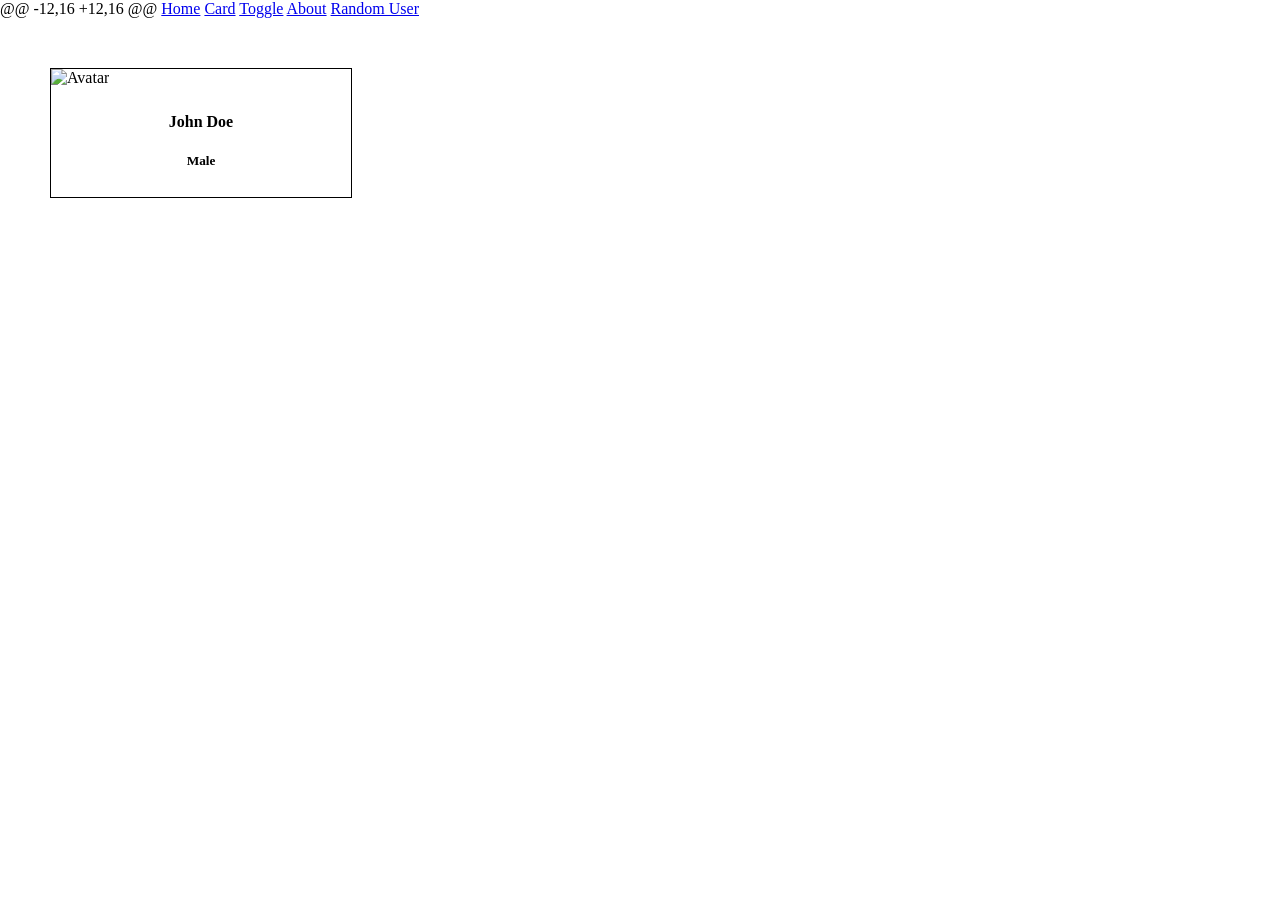
==== src/main/resources/static/card.html @ 5a9c2f8a "d2" ====
<!DOCTYPE html>
<html lang="en">
<head>
    <meta charset="UTF-8">
    <meta name="viewport" content="width=device-width, initial-scale=1.0">
    <title>Profile Card Toggle</title>
    <title>Profile Card</title>
    <link rel="stylesheet" href="css/site.css">
    <link rel="stylesheet" href="css/card.css">
</head>
@@ -12,16 +12,16 @@
        <a href="/">Home</a>
        <a href="/card.html">Card</a>
        <a href="/toggle.html">Toggle</a>
        <a href="#">About</a>
        <a href="/random.html">Random User</a>
    </div>
    <div class="card">
        <img id="userImage" src="/img/img_avatar.png" alt="Avatar" style="width:100%">

        <div class="card-content">
            <h4 id="userName">John Doe</h4>
            <h5 id="userGender">Male</h5>
        </div>
    </div>
    <script src="js/site.js"></script>

</body>
---- src/main/resources/static/css/site.css ----
h1 {
    color:red;
}
/* .card {
border: 1px solid #22D3EE;
border-radius: 12px;
padding: 1.5rem;
text-align: center;
max-width: 280px;
} */
body{
    margin: 0px;
    padding: 0px;
}
.navbar{
    border:1px solid #000000;
    background-color: #32a2b3;
    padding: 10px;
}
.navbar a{
    color: #fffefe;
    text-decoration: none;
    margin: 0px 10px;

}
.navbar a:hover{
   background-color: #120c0c;
   padding:10px;
}
---- src/main/resources/static/css/card.css ----
.card{
    border: 1px solid black;
    width: 300px;
    margin-left: 50px;;
    margin-top: 50px;
}
.card img{
    width: 100%;
}
.card-content{
    padding: 5px;
    text-align: center;
}
button {
    margin-top: 10px;
    margin-left: 60px;
}
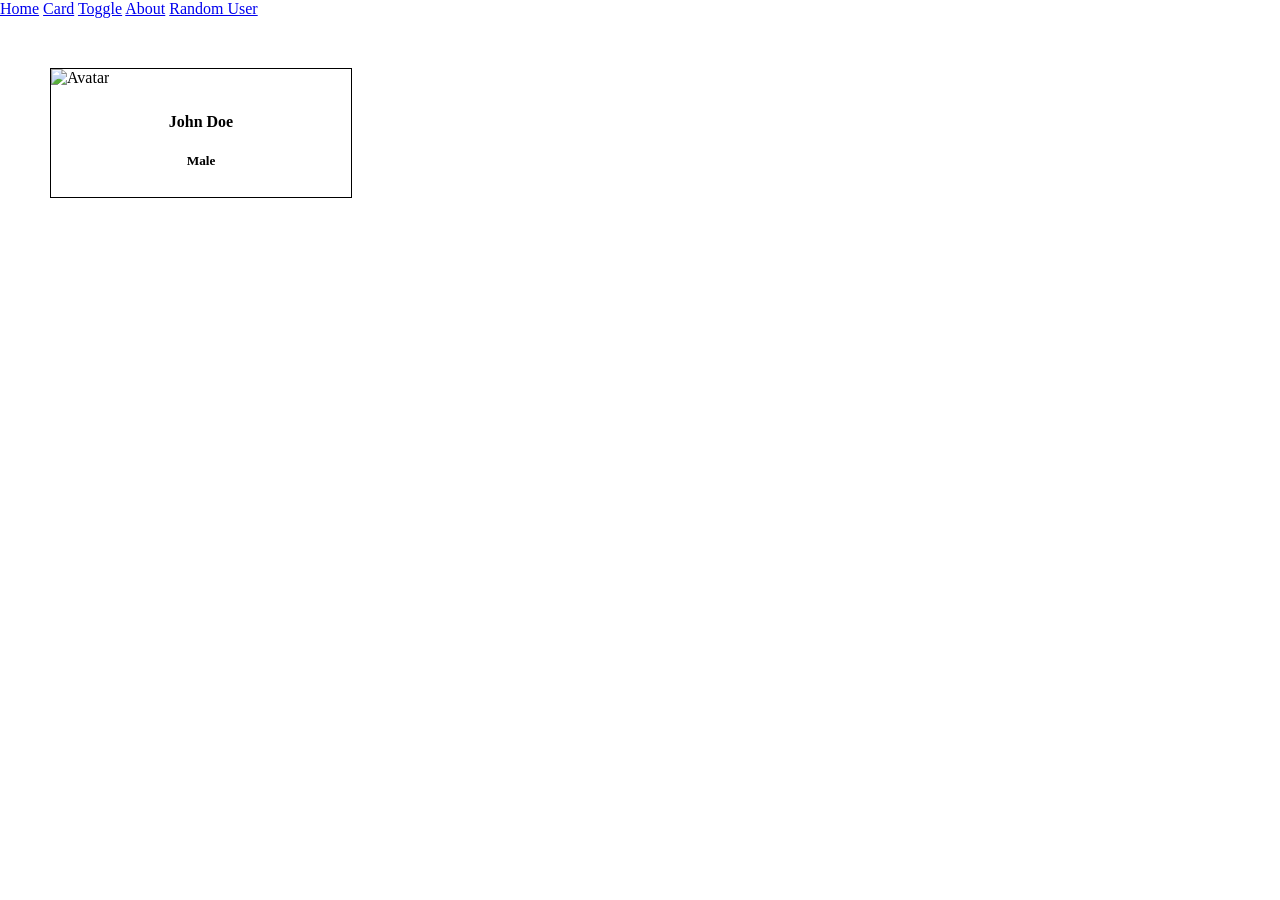
==== commit 5f4e997c: "final" ====
--- a/src/main/resources/static/card.html
+++ b/src/main/resources/static/card.html
@@ -8,7 +8,6 @@
     <link rel="stylesheet" href="css/site.css">
     <link rel="stylesheet" href="css/card.css">
 </head>
-@@ -12,16 +12,16 @@
         <a href="/">Home</a>
         <a href="/card.html">Card</a>
         <a href="/toggle.html">Toggle</a>
--- a/src/main/resources/static/css/site.css
+++ b/src/main/resources/static/css/site.css
@@ -1,29 +1,45 @@
 h1 {
-    color:red;
+    color: red;
 }
-/* .card {
-border: 1px solid #22D3EE;
-border-radius: 12px;
-padding: 1.5rem;
-text-align: center;
-max-width: 280px;
+/* nav {
+    background: #1ba3a8;
+    padding: 15px;
+}
+
+nav ul {
+    list-style: none;
+    display: flex;
+    gap: 30px;
+}
+
+nav a {
+    color: white;
+    text-decoration: none;
+}
+
+.card {
+    width: 300px;
+    box-shadow: 0px 4px 8px rgba(0,0,0,0.2);
+    padding: 10px;
+    margin-left: 20px;
+    text-align: center;
 } */
-body{
-    margin: 0px;
-    padding: 0px;
+ .navbar {
+    background-color: hsl(183, 55%, 39%);
+    overflow: hidden;
+    size
 }
-.navbar{
-    border:1px solid #000000;
-    background-color: #32a2b3;
+.navbar a{
+    background-color: hsl(191, 53%, 41%);
+    text-decoration: none;
+    color: white;
     padding: 10px;
 }
-.navbar a{
-    color: #fffefe;
-    text-decoration: none;
-    margin: 0px 10px;
-
-}
 .navbar a:hover{
-   background-color: #120c0c;
-   padding:10px;
+    background-color: #bf2020;
+    color: black;
+} 
+body {
+    margin: 0;
+    padding: 0;
 }
